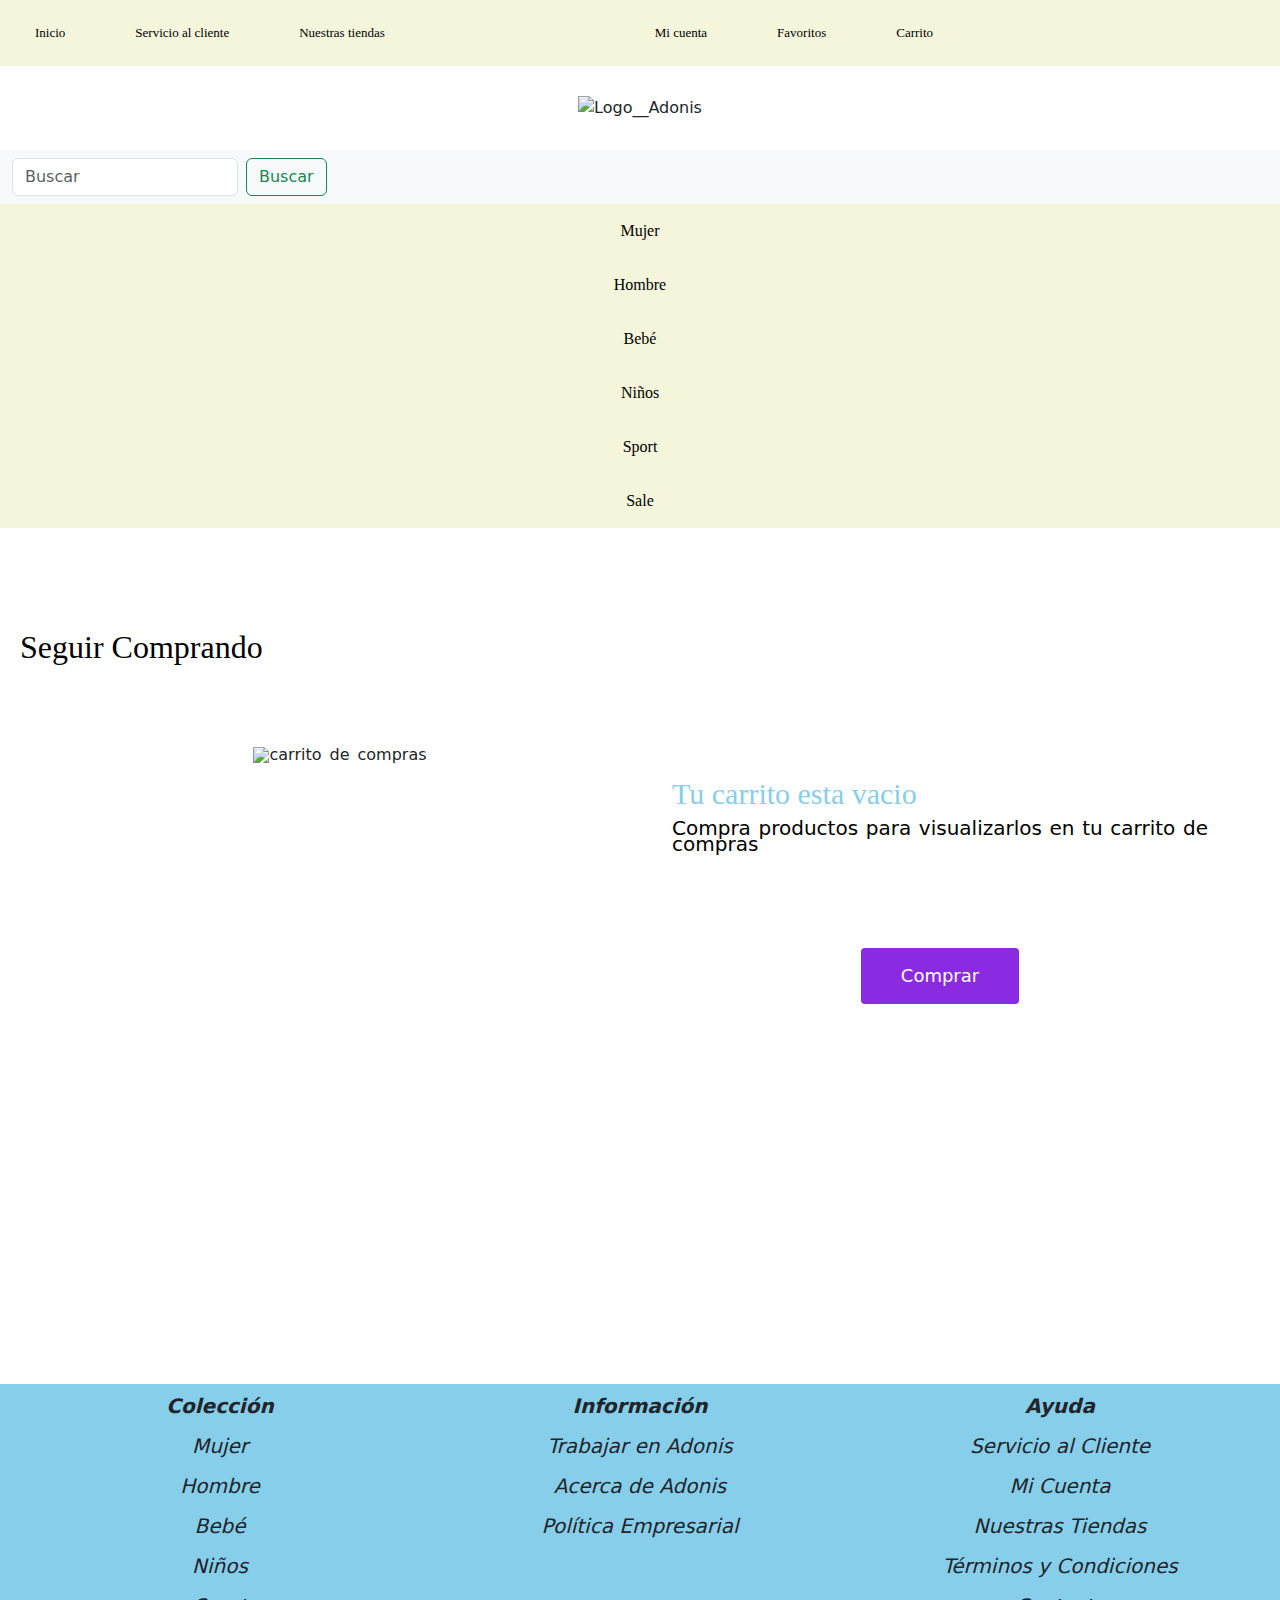
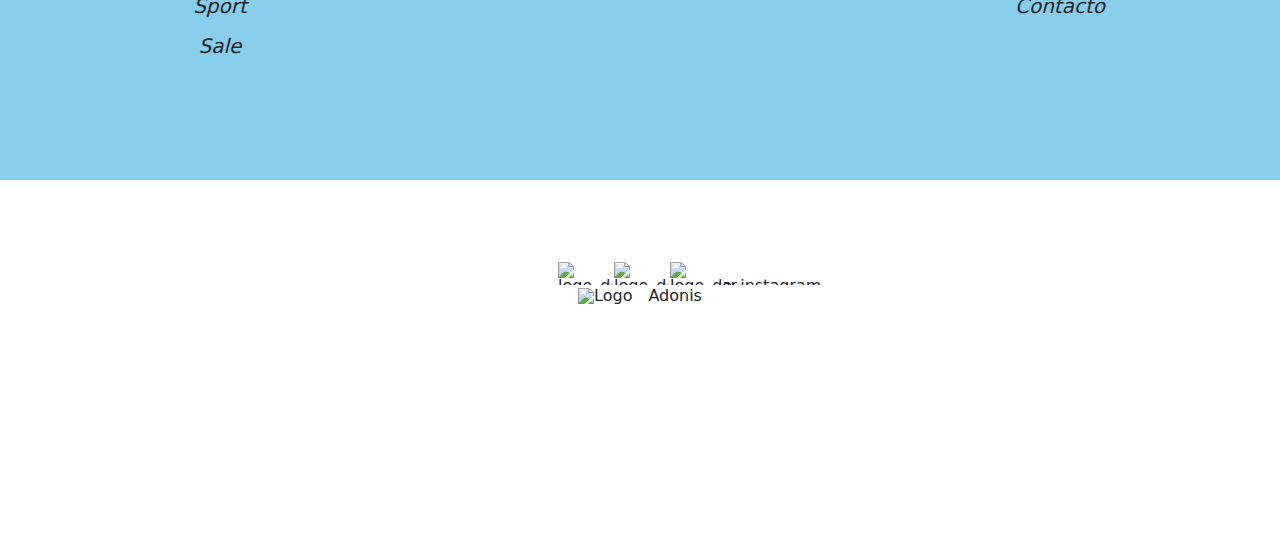
==== carrito.html @ b4d4ebeb "actualizacion de archivos html y scss" ====
<!DOCTYPE html>
<html lang="en">
<head>
    <meta charset="UTF-8">
    <meta name="viewport" content="width=device-width, initial-scale=1.0">
    <link href="https://cdn.jsdelivr.net/npm/bootstrap@5.3.3/dist/css/bootstrap.min.css" rel="stylesheet" integrity="sha384-QWTKZyjpPEjISv5WaRU9OFeRpok6YctnYmDr5pNlyT2bRjXh0JMhjY6hW+ALEwIH" crossorigin="anonymous">
    <link rel="stylesheet" href="styles.css">
    <title>Carrito</title>
</head>
<body>
    <header> 
        <nav class="navbar">
            <ul> 
                <li><a href="index.html">Inicio</a></li>
               <li><a href="servicioalcliente.html">Servicio al cliente</a></li>
                <li><a href="nuestrastiendas.html">Nuestras tiendas</a></li>
                <li class="navbar__derecha"><a href="micuenta.html">Mi cuenta</a></li>
                <li class="navbar__derecha"><a href="favoritos.html">Favoritos</a></li>
                <li class="navbar__derecha"><a href="carrito.html">Carrito</a></li>
            </ul>
        </nav> 
     <section>
        <div class="adonis">
            <div class="adonis__logo"><img src="imagenes/Adonis.png" alt="Logo__Adonis" width="300px" height="200px"></div>
        </div>
    </section>
    <section>
        <nav class="navbar bg-body-tertiary">
            <div class="container-fluid">
              <form class="d-flex" role="search">
                <input class="form-control me-2" type="search" placeholder="Buscar" aria-label="Search">
                <button class="btn btn-outline-success" type="submit">Buscar</button>
              </form>
            </div>
          </nav>
    </section>
    </header>


    <section>
        <nav class="lista">
            <ul>
                <li><a href="mujer">Mujer</a></li>
                <li><a href="hombre">Hombre</a></li>
                <li><a href="bebé">Bebé</a></li>
               <li><a href="niños">Niños</a></li>
                <li><a href="sport">Sport</a></li>
                <li><a href="sale">Sale</a></li>
            </ul>     
        </nav>
    </section>

    <div class="subtituloseguircomprando">
        <h2>Seguir Comprando</h2>

    </div>

   <section>
    <div class="tarjetacarrito">
        <div class="tarjetacarrito__1">
            <img src="imagenes/107831.png" alt="carrito_de_compras" width="90px" height="90px">
        </div>

         <div class="tarjetacarrito__2">
            <h1 class="tarjetacarrito__titulo">Tu carrito esta vacio</h1>
            <p class="tarjetacarrito__parrafo">Compra productos para visualizarlos en tu carrito de compras</p>
            <button class="tarjetacarrito__button">Comprar</button>
        </div>
    </div>
   </section>

    
    <footer class="footer">
        <div class="coleccion">
        <p class="coleccion__footer"> <b>Colección</b> <br><br>Mujer <br><br>Hombre <br><br>Bebé <br><br>Niños <br><br>Sport <br><br>Sale</p>
        <p class="coleccion__footer"> <b>Información</b> <br><br>Trabajar en Adonis <br><br>Acerca de Adonis <br><br>Política Empresarial</p>
        <p class="coleccion__footer"> <b>Ayuda</b> <br><br>Servicio al Cliente <br><br>Mi Cuenta <br><br>Nuestras Tiendas <br><br>Términos y Condiciones <br><br>Contacto</p>
        </div>
    
        <div class="iconos">
            <div class="iconos__redes"><img src="imagenes/220200.png" alt="logo_de_facebook" width="30px" height="30px"></div>
            <div class="iconos__redes"><img src="imagenes/3938028.png" alt="logo_de_twitter" width="30px" height="30px"></div>
            <div class="iconos__redes"><img src="imagenes/pngtree-instagram-social-platform-icon-png-image_6315976.png" alt="logo_de_instagram" width="30px" height="30px"></div>
        </div>
        <div class="logo">
            <div class="logo__final"><img src="imagenes/Adonis.png" alt="Logo__Adonis" width="300px" height="200px"></div>
        </div>
       </footer>
    
</body>
</html>
---- styles.css ----
.body {
    font-size: 16px;
    padding: 10px;
}


.navbar {
    background-color: beige;
}
.navbar ul {
    display: flex;
    flex-direction: column;
    list-style: none;
    padding: 0;
    margin: 100px;
    align-items: center;
    
}
.navbar li {
    margin: 0 15px;
}
.navbar a {
    color: black;
    text-decoration: none;
    font-family: 'Lucida Sans';
    padding: 15px 20px;
    display: block;
}

.adonis {
    display: flex;
    padding: 0;
    justify-content: center;
    
}
.adonis__logo {
    margin-top: 30px;
    margin-bottom: 30px; 
}


.perchero__imagen {
    margin-top: 20px;
}
.aprovecha{
    text-align: center;
    font-style: normal;
    font-weight: lighter;
    color: blueviolet;
    font-size: 30px;
    margin-top: 40px;

}
.articulos {
    display: flex;
    padding: 10px;
}
.articulo__imagen {
    width: 50%;
    height: 50vh;
    background-color: white;
    border: 2px solid white;
    line-height: 100%;
    text-align: center;

}
.descripcion {
    display: flex;
    padding: 10px;
}
.descripcion__articulos {
    width: 50%;
    height: 20vh;
    background-color: white;
    border: 2px solid white;
    line-height: 100%;
    text-align: center;
    font-family: 'Lucida Sans';
    font-size: 15px;
    margin-top: -200px;

}
.button {
    display: flex;
    justify-content: center;

}
.button__articulo {
    padding: 7px 7px;
    background-color: blueviolet;
    color: white;
    border: none;
    border-radius: 4px;
    cursor: pointer;
    margin: 10px;
    transition: background-color 0.3s;
    font-size: 15px;
    position: relative;
    margin-top: -90px;
    margin-bottom: 30px;
    
}
.button__articulo:hover {
    background-color: skyblue;
}
.lista {
    background-color: beige;
}
.lista ul{
    display: flex;
    flex-direction: column;
    align-items: center;
    list-style: none;
    padding: 0;
    margin: 100px;
}
.lista li{
    margin: 0 15px;
}
.lista a{
    color: black;
    font-family: 'Lucida Sans Regular';
    text-decoration: none;
    padding: 15px 20px;
    display: block;
}
.coleccion {
    display: flex;
    padding: 10px;
    background-color: skyblue;
}
.coleccion__footer {
    width: 40%;
    height: 20vh;
    background-color: skyblue;
    border: 2px solid skyblue;
    line-height: 100%;
    text-align: center;
    font-style: italic;
    font-size: 10px;
}
.iconos {
    display: flex;
    padding: 70px;
    justify-content: center;
}
.iconos__redes {
    width: 20%;
    height: 20vh;
    background-color: white;
    border: 2px solid white;
    line-height: 100%;
    text-align: center;
}
.logo {
    display: flex;
    padding: 0;
    justify-content: center;
}
.logo__final {
    margin-top: -80px;
}

.titulo__ayuda {
    text-align: center;
    font-weight: bold;
    font-style: italic;
    color: skyblue;
    margin-top: 10px;
    font-size: 30px;
}
.titulo__temas {
    text-align: justify;
    font-weight: lighter;
    font-style: italic;
    margin-left: 20px;
    font-size: 15px;
    color: black;
    margin-top: 20px;
}
.tarjetasayuda {
    display: flex;
    padding: 5px;
}
.tarjetas__ayuda1 {
    width: 30%;
    height: 20vh;
    background-color: white;
    border: 2px solid skyblue;
    line-height: 100%;
    margin: 10px 10px;
    text-align: center;
    font-size: 10px;

}
.tarjetas__ayuda2 {
    width: 30%;
    height: 20vh;
    background-color: white;
    border: 2px solid skyblue;
    line-height: 100%;
    margin: 10px 10px;
    text-align: center;
    font-size: 10px;
}
.tarjetas__ayuda3 {
    width: 30%;
    height: 20vh;
    background-color: white;
    border: 2px solid skyblue;
    line-height: 100%;
    margin: 10px 10px;
    text-align: center;
    font-size: 10px;
}
.tarjetas__ayuda4 {
    width: 30%;
    height: 20vh;
    background-color: white;
    border: 2px solid skyblue;
    line-height: 100%;
    margin: 10px 10px;
    text-align: center;
    font-size: 10px;
}
.ayudatarjetas {
    display: flex;
    padding: 10px;
}
.ayuda__tarjetas1 {
    width: 20%;
    height: 20vh;
    background-color: white;
    border: 2px solid skyblue;
    line-height: 100%;
    margin: 10px 10px;
    text-align: center;
    margin-bottom: 200px;
    font-size: 10px;
}
.ayuda__tarjetas2 {
    width: 20%;
    height: 20vh;
    background-color: white;
    border: 2px solid skyblue;
    line-height: 100%;
    margin: 10px 10px;
    text-align: center;
    margin-bottom: 200px;
    font-size: 10px;
}
.tiendas__imagen {
    margin-top: 20px;
}
.titulo_tiendas {
    font-style: italic;
    font-weight: bold;
    color: skyblue;
    font-size: 30px ;
    margin-top: 100px;
}
.tarjetas {
    display: flex;
    padding: 10px;
}
.tarjetas__tiendas1 {
    width: 50%;
    height: 30vh;
    background-color: white;
    border: 2px solid blueviolet;
    line-height: 100%;
    text-align: start;
    font-family: 'Lucida Sans';
    margin: 30px 30px;
    margin-top: 40px;
    font-size: 10px;
    
}
.tarjetas__tiendas2 {
    width: 50%;
    height: 30vh;
    background-color: white;
    border: 2px solid blueviolet;
    line-height: 100%;
    text-align: end;
    font-family: 'Lucida Sans';
    margin: 30px 30px;
    margin-top: 40px;
    font-size: 10px;
}
.tarjetas__tiendas__1 {
    margin-top: 60px;
    margin-left: 10px;
}
.tarjetas__tiendas__2 {
    margin-top: 60px;
    margin-right: 20px;
}
.tarjetasabajo {
    display: flex;
    padding: 10px;
}
.tarjetas__abajo1 {
    width: 50%;
    height: 30vh;
    background-color: white;
    border: 2px solid blueviolet;
    line-height: 100%;
    text-align: start;
    font-family: 'Lucida Sans';
    margin: 30px 30px;
    margin-top: 40px;
    font-size: 10px;
    margin-bottom: 200px;
}
.tarjetas__abajo2 {
    width: 50%;
    height: 30vh;
    background-color: white;
    border: 2px solid blueviolet;
    line-height: 100%;
    text-align: end;
    font-family: 'Lucida Sans';
    margin: 30px 30px;
    margin-top: 40px;
    font-size: 10px; 
    margin-bottom: 200px;
}
.tarjetas__abajo__1 {
    margin-top: 60px;
    margin-left: 10px
}
.tarjetas__abajo__2 {
    margin-top: 60px;
    margin-right: 20px;
}
.favoritos{
    text-align: center;
    font-weight: bold;
    font-style: italic;
    color: blueviolet;
    margin-top: 100px;
    font-size: 30px;
}
.estalista{
    text-align: center;
    font-weight: lighter;
    font-family: 'Lucida Sans';
    color: black;
    margin-top: 150px;
    font-size: 15px;
    margin-bottom: 200px;
}

.subtituloseguircomprando {
    text-align: justify;
    font-weight: lighter;
    font-family: 'Lucida Sans';
    font-size: 5px;
    color: black;
    margin-top: 100px;
    margin-left: 20px;
}
.tarjetacarrito {
    display: flex;
    padding: 40px;
}
.tarjetacarrito__1 {
    width: 50%;
    height: 50vh;
    background-color: white;
    border: 2px solid white;
    line-height: 100%;
    text-align: center;
    margin: 30px 30px;
    margin-bottom: 30px;
}
.tarjetacarrito__2 {
    width: 50%;
    height: 50vh;
    background-color: white;
    border: 2px solid white;
    line-height: 100%;
    text-align: center;
    margin: 30px 30px;
    margin-bottom: 30px;
}
.tarjetacarrito__titulo {
    text-align: justify;
    color: skyblue;
    font-size: 15px;
    margin-top: 30px;
    font-family: 'Lucida Sans';
}
.tarjetacarrito__parrafo {
    text-align: justify;
    color: black;
    font-size: 13px;
    font-style: normal;

}
.tarjetacarrito__button {
    padding: 10px 15px;
    background-color: blueviolet;
    color: white;
    border: none;
    border-radius: 4px;
    cursor: pointer;
    margin: 50px;
    transition: background-color 0.3s;
    font-size: 15px;
    margin-right: 20px;

}
.tarjetacarrito__button:hover {
    background-color: skyblue;
}
.productos{
    text-align: end;
    font-weight: lighter;
    font-style: normal;
    color: black;
    margin-top: 10px;
    margin-right: 100px;
    margin-bottom: 10px;
    margin-left: 100px;
}
.cuenta{
    font-weight: bold;
    font-style: italic;
    color: blueviolet;
    font-size: 30px;
    margin-top: 100px;
}
.opcion{
    font-weight: lighter;
    font-style: italic;
    color: black;
    text-align: justify;
    font-size: 30px;

}


@media (min-width:768px) {
    .navbar {
        background-color: beige;
    }
    .navbar ul {
        display: flex;
        list-style: none;
        padding: 0;
        margin: 0;
        flex-direction: row;
        justify-content: space-between;
    }
    .navbar li {
        margin: 0 15px;
    }
    .navbar a {
        color: black;
        text-decoration: none;
        font-family: 'Lucida Sans';
        padding: 5px 5px;
        display: block;
        font-size: 13px;
        
    }
    .navbar__derecha {
        position: relative;
        left: 100px;
    }
    .coleccion {
        display: flex;
        padding: 10px;
        background-color: skyblue;
    }
    .coleccion__footer {
        width: 40%;
        height: 40vh;
        background-color: skyblue;
        border: 2px solid skyblue;
        line-height: 100%;
        text-align: center;
        font-style: italic;
        font-size: 18px;
    }
    .titulo__ayuda {
        text-align: center;
    font-weight: bold;
    font-style: italic;
    color: skyblue;
    margin-top: 100px;
    font-size: 40px;
    }
    .titulo_tiendas {
        font-style: italic;
        font-weight: bold;
        color: skyblue;
        font-size: 40px ;
        margin-top: 100px;
        margin-left: 20px;
    }

    
}

@media (min-width:1024px) {
    .navbar {
        background-color: beige;
    }
    .navbar ul {
        display: flex;
        list-style: none;
        padding: 0;
        margin: 0;
    }
    .navbar li {
        margin: 0 15px;
    }
    .navbar a {
        color: black;
        text-decoration: none;
        font-family: 'Lucida Sans';
        padding: 15px 20px;
        display: block;
    }
    .navbar__derecha {
        position: relative;
        left: 200px;
    }
    .Adonis {
        display: flex;
        padding: 0;
        justify-content: center;
        
    }
    .adonis__logo {
        margin-top: 30px;
        margin-bottom: 30px; 
    }
    
    
    .perchero__imagen {
        margin-top: 20px;
    }
    .aprovecha{
        text-align: center;
        font-style: normal;
        font-weight: lighter;
        color: blueviolet;
        font-size: 60px;
        margin-top: 40px;
    
    }
    .articulos {
        display: flex;
        padding: 120px;
    }
    .articulo__imagen {
        width: 50%;
        height: 50vh;
        background-color: white;
        border: 2px solid white;
        line-height: 100%;
        text-align: center;
    }
    .descripcion {
        display: flex;
        padding: 120px;
    }
    .descripcion__articulos {
        width: 50%;
        height: 40vh;
        background-color: white;
        border: 2px solid white;
        line-height: 100%;
        text-align: center;
        font-family: 'Lucida Sans';
        margin-top: -250px;
    }
    .button {
        display: flex;
        justify-content: center;
    
    }
    .button__articulo {
        padding: 20px 30px;
        background-color: blueviolet;
        color: white;
        border: none;
        border-radius: 4px;
        cursor: pointer;
        margin: 60px;
        transition: background-color 0.3s;
        font-size: 18px;
        position: relative;
        top: -350px;
    }
    .button__articulo:hover {
        background-color: skyblue;
    }
    .lista {
        background-color: beige;
    }
    .lista ul{
        display: flex;
        list-style: none;
        padding: 0;
        margin: 0;
    }
    .lista li{
        margin: 0 15px;
    }
    .lista a{
        color: black;
        font-family: 'Lucida Sans Regular';
        text-decoration: none;
        padding: 15px 20px;
        display: block;
    }
    .coleccion {
        display: flex;
        padding: 10px;
        background-color: skyblue;
    }
    .coleccion__footer {
        width: 40%;
        height: 40vh;
        background-color: skyblue;
        border: 2px solid skyblue;
        line-height: 100%;
        text-align: center;
        font-style: italic;
        font-size: 20px;
    }
    .iconos {
        display: flex;
        padding: 80px;
        justify-content: center;
    }
    .iconos__redes {
        width: 5%;
        height: 5vh;
        background-color: white;
        border: 2px solid white;
        line-height: 100%;
        text-align: center;
    }
    .Logo {
        display: flex;
        padding: 30px;
        justify-content: center;
    }
    .logo__final {
        width: 50%;
        height: 30vh;
        background-color: white;
        border: 2px solid white;
        line-height: 100%;
        text-align: center;
        margin-top: -100px;
    }
    
    .titulo__ayuda {
        text-align: center;
        font-weight: bold;
        font-style: italic;
        color: skyblue;
        margin-top: 100px;
        margin-bottom: 50px;
        font-size: 60px;
    }
    .titulo__temas {
        text-align: justify;
        font-weight: lighter;
        font-style: italic;
        margin-left: 20px;
        font-size: 30px;
        color: black;
    }
    .tarjetasayuda {
        display: flex;
        padding: 10px;
    }
    .tarjetas__ayuda1 {
        width: 30%;
        height: 20vh;
        background-color: white;
        border: 2px solid skyblue;
        line-height: 100%;
        margin: 30px 30px;
        text-align: center;
    
    }
    .tarjetas__ayuda2 {
        width: 30%;
        height: 20vh;
        background-color: white;
        border: 2px solid skyblue;
        line-height: 100%;
        margin: 30px 30px;
        text-align: center;
    }
    .tarjetas__ayuda3 {
        width: 30%;
        height: 20vh;
        background-color: white;
        border: 2px solid skyblue;
        line-height: 100%;
        margin: 30px 30px;
        text-align: center;
    }
    .tarjetas__ayuda4 {
        width: 30%;
        height: 20vh;
        background-color: white;
        border: 2px solid skyblue;
        line-height: 100%;
        margin: 30px 30px;
        text-align: center;
    }
    .ayudatarjetas {
        display: flex;
        padding: 10px;
    }
    .ayuda__tarjetas1 {
        width: 20%;
        height: 20vh;
        background-color: white;
        border: 2px solid skyblue;
        line-height: 100%;
        margin: 30px 30px;
        text-align: center;
        margin-bottom: 200px;
    }
    .ayuda__tarjetas2 {
        width: 20%;
        height: 20vh;
        background-color: white;
        border: 2px solid skyblue;
        line-height: 100%;
        margin: 30px 30px;
        text-align: center;
        margin-bottom: 200px;
    }
    .tiendas__imagen {
        margin-top: 20px;
    }
    .titulo_tiendas {
        font-style: italic;
        font-weight: bold;
        color: skyblue;
        font-size: 60px ;
        margin-top: 100px;
    }
    .tarjetas {
        display: flex;
        padding: 10px;
    }
    .tarjetas__tiendas1 {
        width: 50%;
        height: 30vh;
        background-color: white;
        border: 2px solid blueviolet;
        line-height: 100%;
        text-align: start;
        font-family: 'Lucida Sans';
        margin: 30px 30px;
        margin-top: 70px;
        font-size: 20px;
        
    }
    .tarjetas__tiendas2 {
        width: 50%;
        height: 30vh;
        background-color: white;
        border: 2px solid blueviolet;
        line-height: 100%;
        text-align: end;
        font-family: 'Lucida Sans';
        margin: 30px 30px;
        margin-top: 70px;
        font-size: 20px;
    }
    .tarjetas__tiendas__1 {
        margin-top: 80px;
        margin-left: 20px;
    }
    .tarjetas__tiendas__2 {
        margin-top: 80px;
        margin-right: 20px;
    }
    .tarjetasabajo {
        display: flex;
        padding: 10px;
    }
    .tarjetas__abajo1 {
        width: 50%;
        height: 30vh;
        background-color: white;
        border: 2px solid blueviolet;
        line-height: 100%;
        text-align: start;
        font-family: 'Lucida Sans';
        margin: 30px 30px;
        margin-top: 70px;
        font-size: 20px;
        margin-bottom: 200px;
    }
    .tarjetas__abajo2 {
        width: 50%;
        height: 30vh;
        background-color: white;
        border: 2px solid blueviolet;
        line-height: 100%;
        text-align: end;
        font-family: 'Lucida Sans';
        margin: 30px 30px;
        margin-top: 70px;
        font-size: 20px; 
        margin-bottom: 200px;
    }
    .tarjetas__abajo__1 {
        margin-top: 80px;
        margin-left: 20px
    }
    .tarjetas__abajo__2 {
        margin-top: 80px;
        margin-right: 20px;
    }
    .favoritos{
        text-align: center;
        font-weight: bold;
        font-style: italic;
        color: blueviolet;
        margin-top: 100px;
        font-size: 60px;
    }
    .estalista{
        text-align: center;
        font-weight: lighter;
        font-family: 'Lucida Sans';
        color: black;
        margin-top: 150px;
        font-size: 20px;
        margin-bottom: 200px;
    }
    
    .Subtituloseguircomprando {
        text-align: justify;
        font-weight: lighter;
        font-family: 'Lucida Sans';
        font-size: 10px;
        color: black;
        margin-top: 100px;
        margin-left: 20px;
    }
    .tarjetacarrito {
        display: flex;
        padding: 40px;
    }
    .tarjetacarrito__1 {
        width: 50%;
        height: 50vh;
        background-color: white;
        border: 2px solid white;
        line-height: 100%;
        text-align: center;
        margin: 30px 30px;
        margin-bottom: 150px;
    }
    .tarjetacarrito__2 {
        width: 50%;
        height: 50vh;
        background-color: white;
        border: 2px solid white;
        line-height: 100%;
        text-align: center;
        margin: 30px 30px;
        margin-bottom: 150px;
    }
    .tarjetacarrito__titulo {
        text-align: justify;
        color: skyblue;
        font-size: 30px;
        margin-top: 30px;
        font-family: 'Lucida Sans';
    }
    .tarjetacarrito__parrafo {
        text-align: justify;
        color: black;
        font-size: 20px;
        font-style: normal;
    
    }
    .tarjetacarrito__button {
        padding: 20px 40px;
        background-color: blueviolet;
        color: white;
        border: none;
        border-radius: 4px;
        cursor: pointer;
        margin: 80px;
        transition: background-color 0.3s;
        font-size: 18px;
    
    }
    .tarjetacarrito__button:hover {
        background-color: skyblue;
    }
    .productos{
        text-align: end;
        font-weight: lighter;
        font-style: normal;
        color: black;
        margin-top: 10px;
        margin-right: 100px;
        margin-bottom: 10px;
        margin-left: 100px;
    }
    .cuenta{
        font-weight: bold;
        font-style: italic;
        color: blueviolet;
        font-size: 60px;
        margin-top: 100px;
    }
    .opcion{
        font-weight: lighter;
        font-style: italic;
        color: black;
        text-align: justify;
        font-size: 30px;
    
    }
    .recibir{
        margin-bottom: 50px;
    }
}
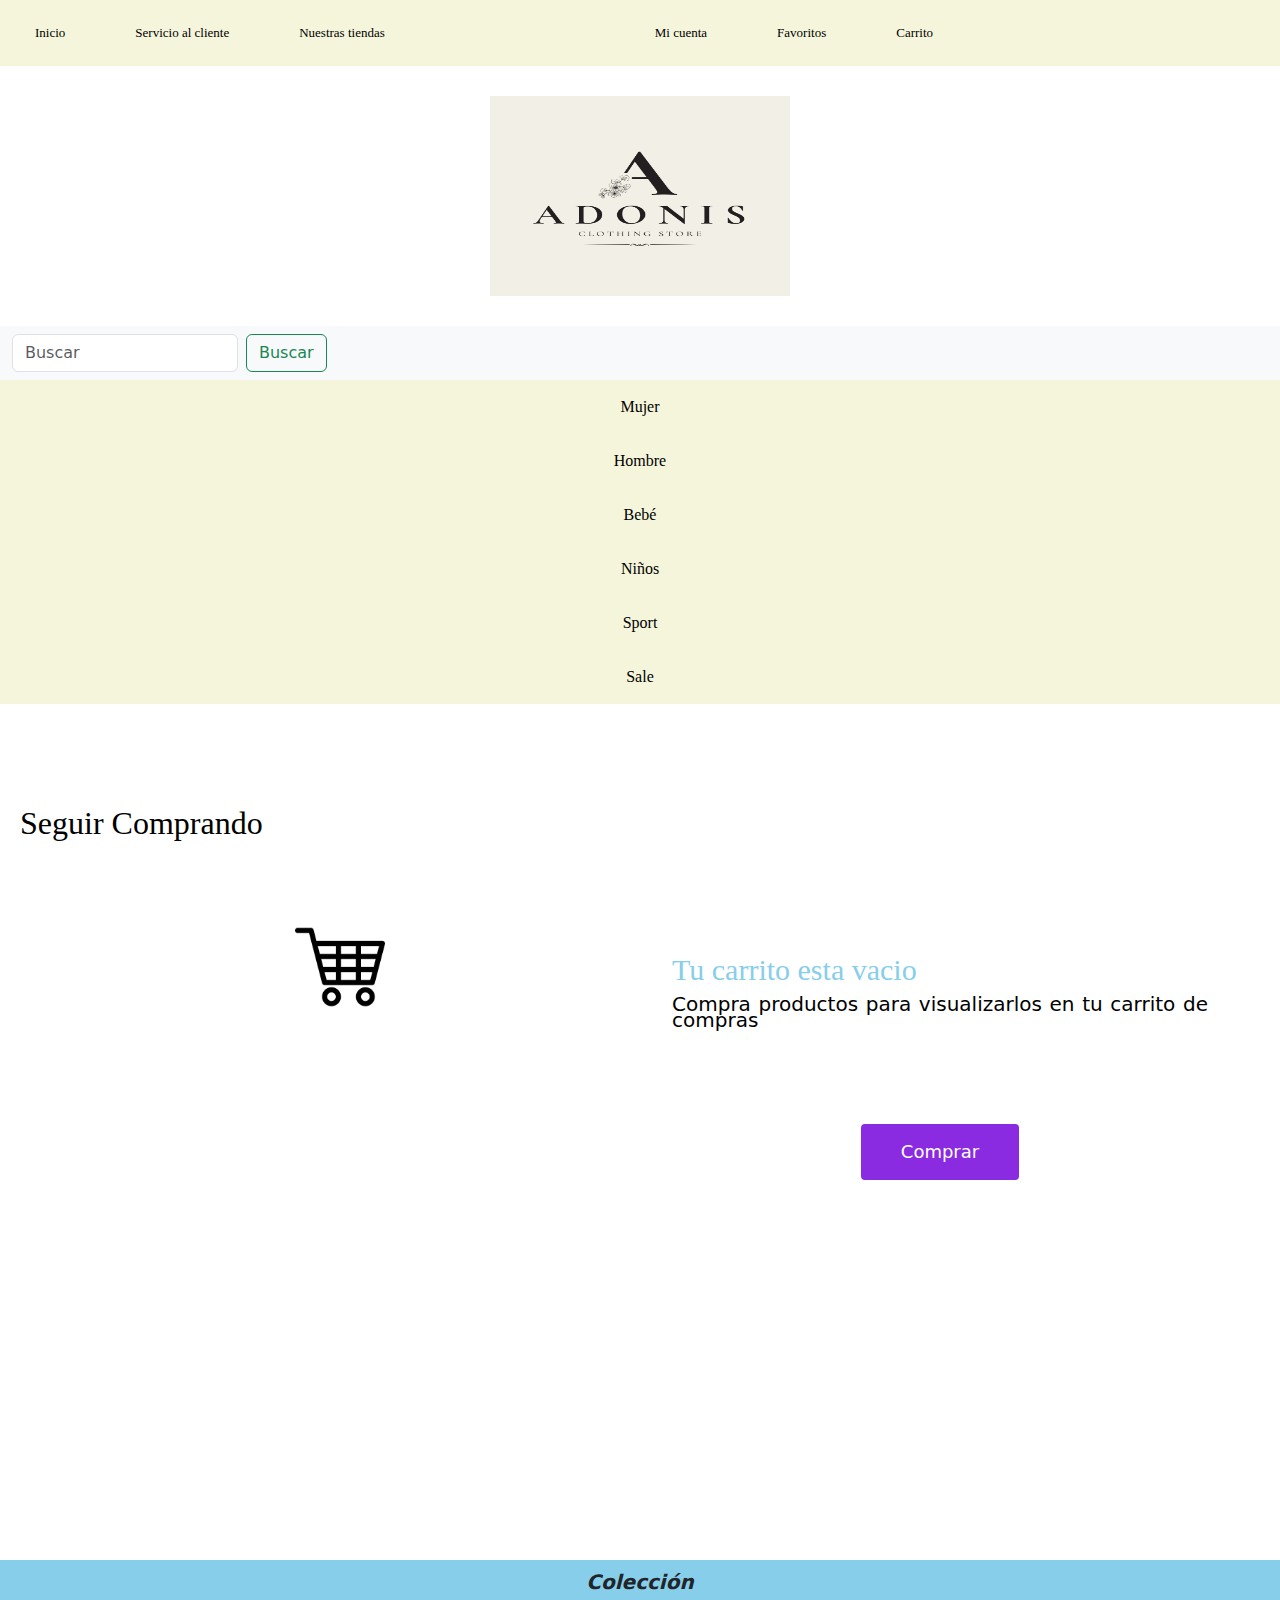
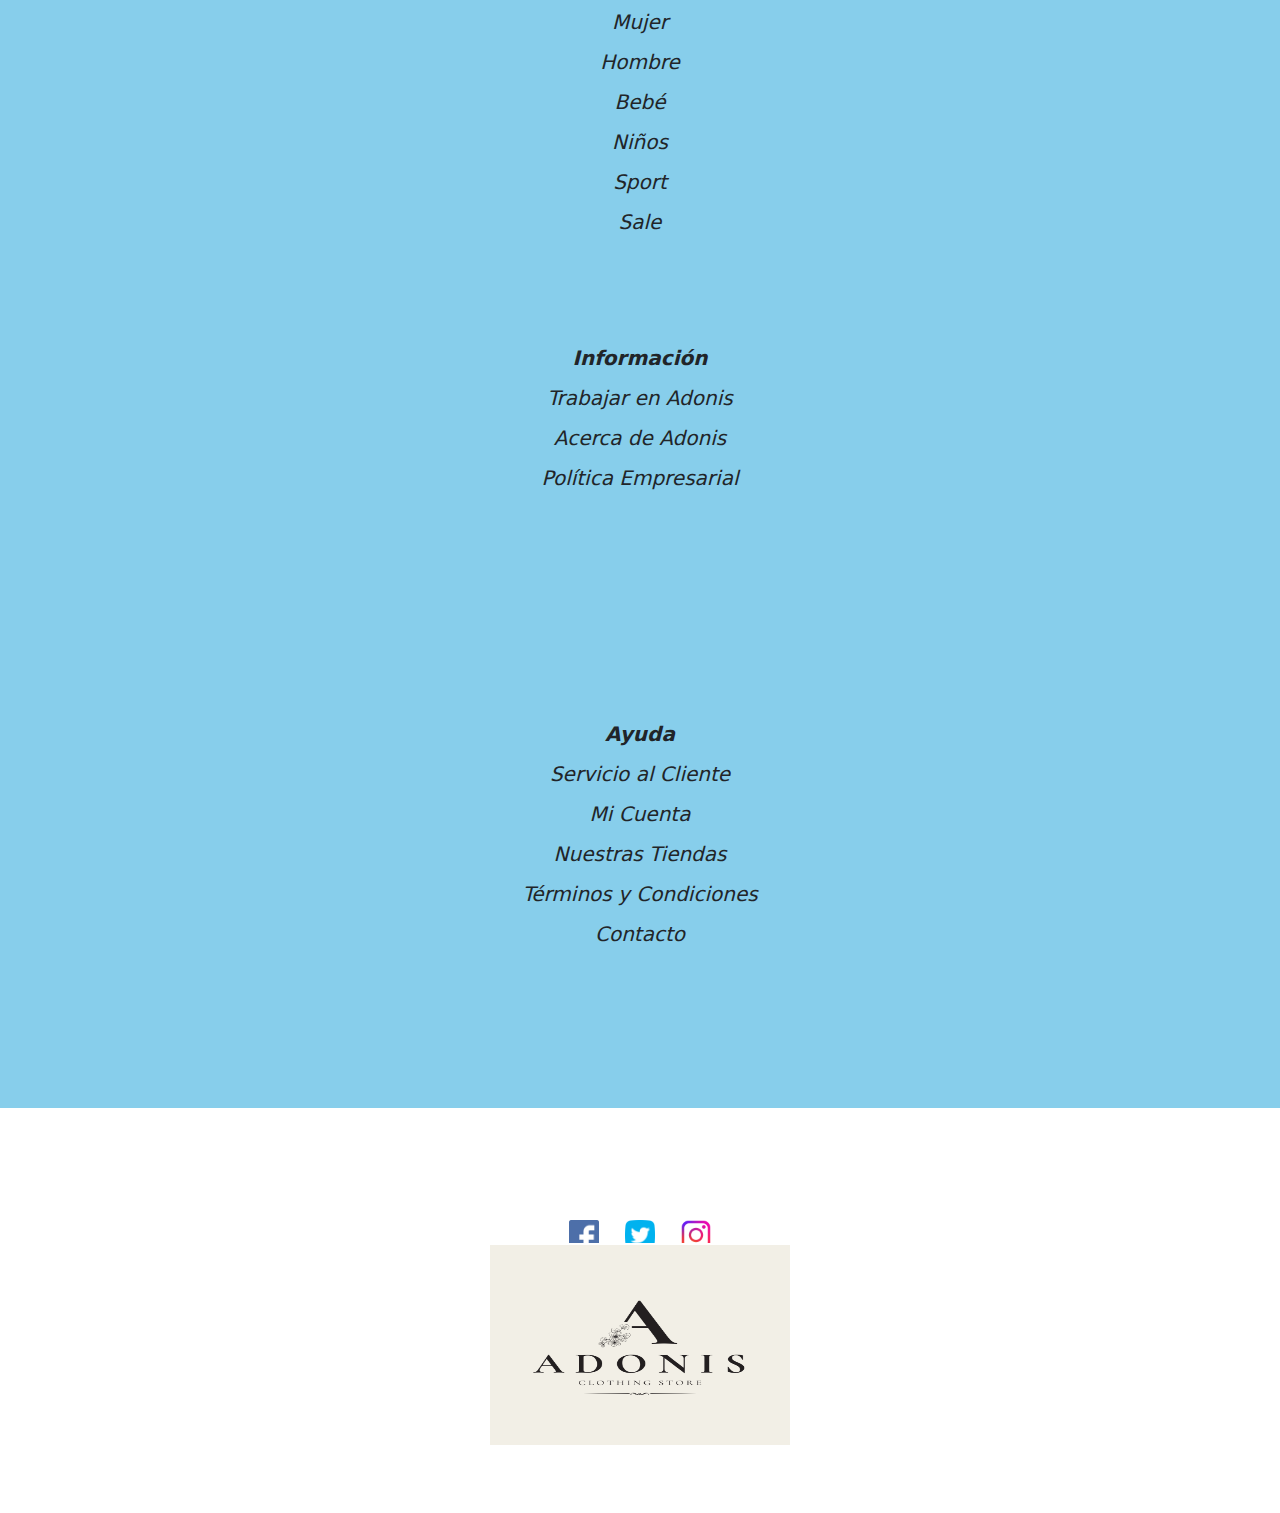
==== commit 40cbb2a3: "cambio de carpetas css" ====
--- a/carrito.html
+++ b/carrito.html
@@ -21,7 +21,7 @@
         </nav> 
      <section>
         <div class="adonis">
-            <div class="adonis__logo"><img src="imagenes/Adonis.png" alt="Logo__Adonis" width="300px" height="200px"></div>
+            <div class="adonis__logo"><img src="img/Adonis.png" alt="Logo__Adonis" width="300px" height="200px"></div>
         </div>
     </section>
     <section>
@@ -40,12 +40,12 @@
     <section>
         <nav class="lista">
             <ul>
-                <li><a href="mujer">Mujer</a></li>
-                <li><a href="hombre">Hombre</a></li>
-                <li><a href="bebé">Bebé</a></li>
-               <li><a href="niños">Niños</a></li>
-                <li><a href="sport">Sport</a></li>
-                <li><a href="sale">Sale</a></li>
+                <li><a href="#">Mujer</a></li>
+                <li><a href="#">Hombre</a></li>
+                <li><a href="#">Bebé</a></li>
+               <li><a href="#">Niños</a></li>
+                <li><a href="#">Sport</a></li>
+                <li><a href="#">Sale</a></li>
             </ul>     
         </nav>
     </section>
@@ -58,7 +58,7 @@
    <section>
     <div class="tarjetacarrito">
         <div class="tarjetacarrito__1">
-            <img src="imagenes/107831.png" alt="carrito_de_compras" width="90px" height="90px">
+            <img src="img/107831.png" alt="carrito_de_compras" width="90px" height="90px">
         </div>
 
          <div class="tarjetacarrito__2">
@@ -78,12 +78,12 @@
         </div>
     
         <div class="iconos">
-            <div class="iconos__redes"><img src="imagenes/220200.png" alt="logo_de_facebook" width="30px" height="30px"></div>
-            <div class="iconos__redes"><img src="imagenes/3938028.png" alt="logo_de_twitter" width="30px" height="30px"></div>
-            <div class="iconos__redes"><img src="imagenes/pngtree-instagram-social-platform-icon-png-image_6315976.png" alt="logo_de_instagram" width="30px" height="30px"></div>
+            <div class="iconos__redes"><img src="img/220200.png" alt="logo_de_facebook" width="30px" height="30px"></div>
+            <div class="iconos__redes"><img src="img/3938028.png" alt="logo_de_twitter" width="30px" height="30px"></div>
+            <div class="iconos__redes"><img src="img/pngtree-instagram-social-platform-icon-png-image_6315976.png" alt="logo_de_instagram" width="30px" height="30px"></div>
         </div>
         <div class="logo">
-            <div class="logo__final"><img src="imagenes/Adonis.png" alt="Logo__Adonis" width="300px" height="200px"></div>
+            <div class="logo__final"><img src="img/Adonis.png" alt="Logo__Adonis" width="300px" height="200px"></div>
         </div>
        </footer>
     
--- a/styles.css
+++ b/styles.css
@@ -10,10 +10,10 @@
 .navbar ul {
     display: flex;
     flex-direction: column;
-    list-style: none;
     padding: 0;
     margin: 100px;
     align-items: center;
+    list-style: none;
     
 }
 .navbar li {
@@ -49,11 +49,14 @@
     color: blueviolet;
     font-size: 30px;
     margin-top: 40px;
+    margin-bottom: 40px;
 
 }
 .articulos {
     display: flex;
     padding: 10px;
+    flex-direction: column;
+    align-items: center;
 }
 .articulo__imagen {
     width: 50%;
@@ -62,11 +65,16 @@
     border: 2px solid white;
     line-height: 100%;
     text-align: center;
+    margin-bottom: 10px;
 
 }
 .descripcion {
     display: flex;
-    padding: 10px;
+    flex-direction: column;
+    align-items: center;
+    padding: 0;
+    margin: 100px;
+    
 }
 .descripcion__articulos {
     width: 50%;
@@ -77,27 +85,30 @@
     text-align: center;
     font-family: 'Lucida Sans';
     font-size: 15px;
-    margin-top: -200px;
+    
 
 }
 .button {
     display: flex;
     justify-content: center;
+    flex-direction: column;
+    padding: 0;
+    margin: 100px;
+    
 
 }
 .button__articulo {
-    padding: 7px 7px;
+    padding: 5px 5px;
     background-color: blueviolet;
     color: white;
     border: none;
-    border-radius: 4px;
+    border-radius: 2px;
     cursor: pointer;
-    margin: 10px;
     transition: background-color 0.3s;
     font-size: 15px;
     position: relative;
-    margin-top: -90px;
-    margin-bottom: 30px;
+    margin-bottom: 50px;
+    
     
 }
 .button__articulo:hover {
@@ -126,23 +137,25 @@
 }
 .coleccion {
     display: flex;
-    padding: 10px;
+    padding: 0;
     background-color: skyblue;
+    flex-direction: column;
+    align-items: center;
+    
 }
 .coleccion__footer {
     width: 40%;
-    height: 20vh;
     background-color: skyblue;
     border: 2px solid skyblue;
-    line-height: 100%;
     text-align: center;
     font-style: italic;
-    font-size: 10px;
+    font-size: 11px;
 }
 .iconos {
     display: flex;
     padding: 70px;
     justify-content: center;
+    margin-top: 30px;
 }
 .iconos__redes {
     width: 20%;
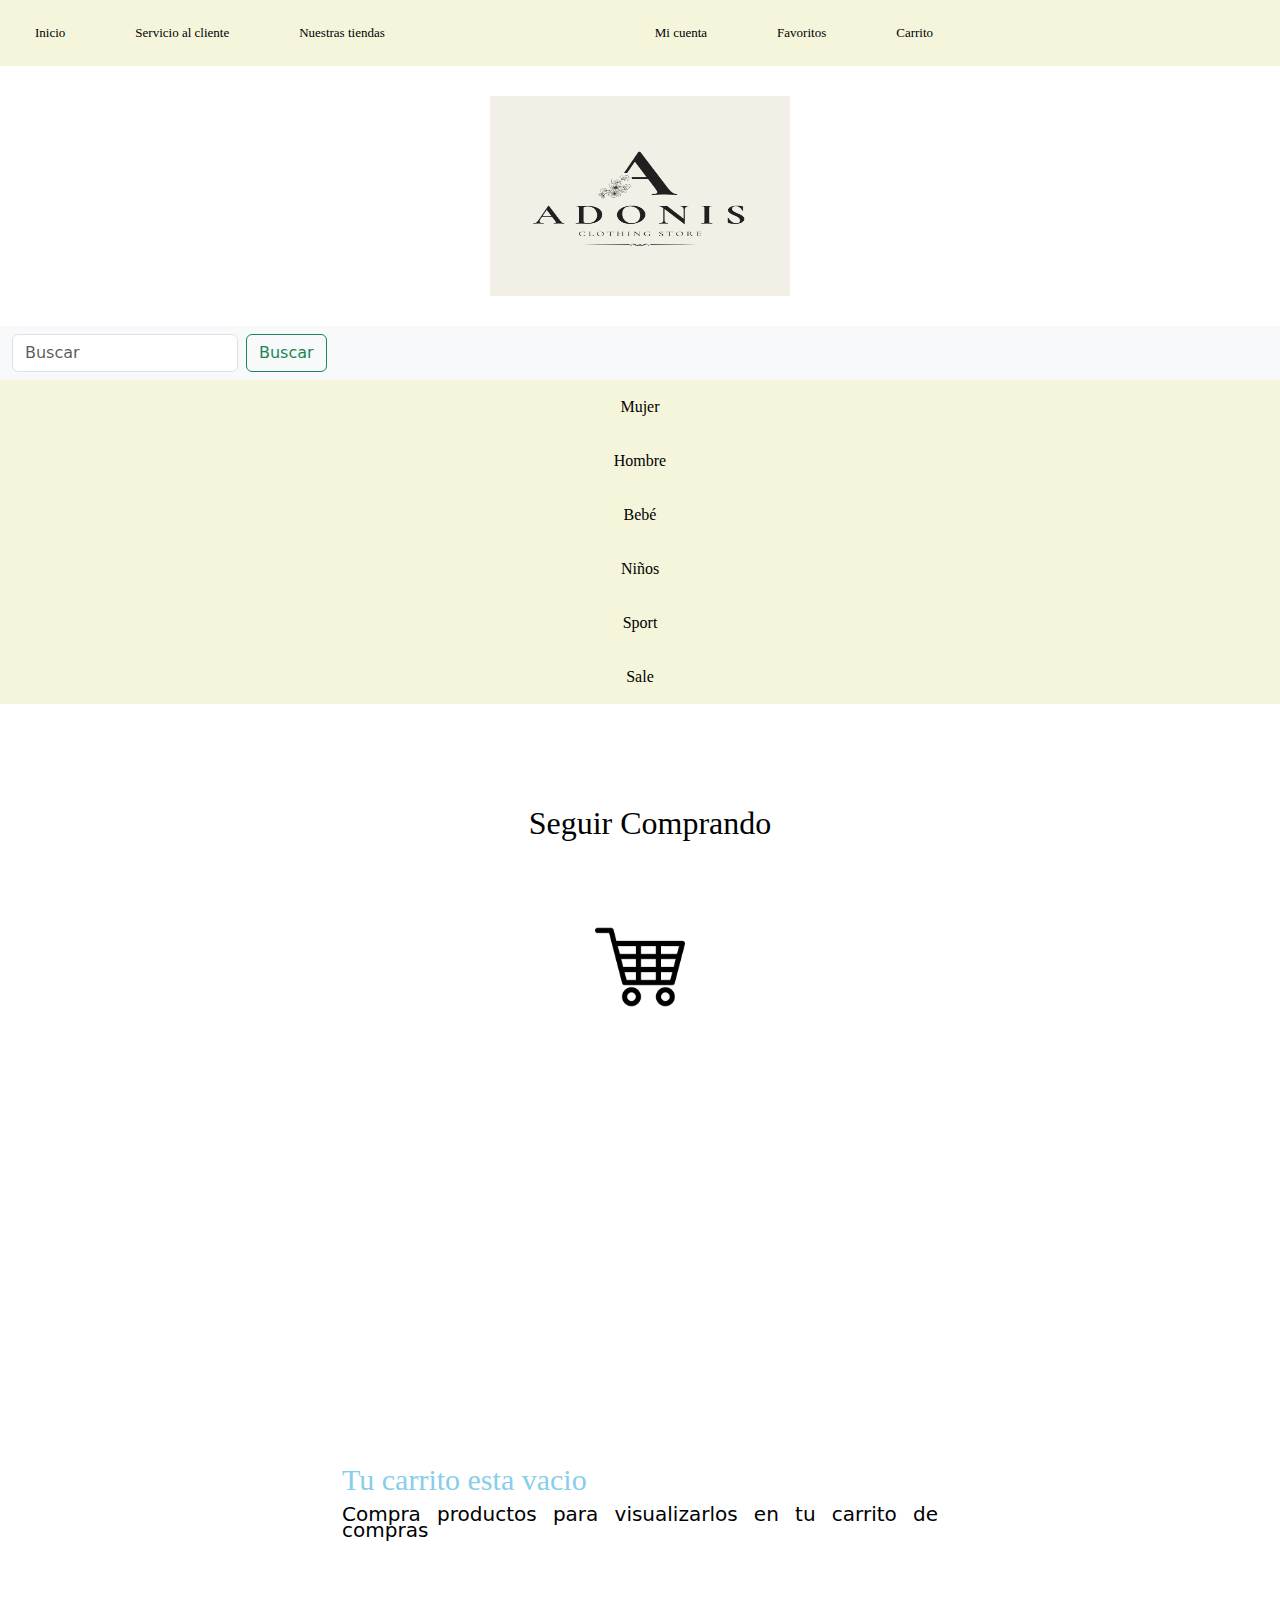
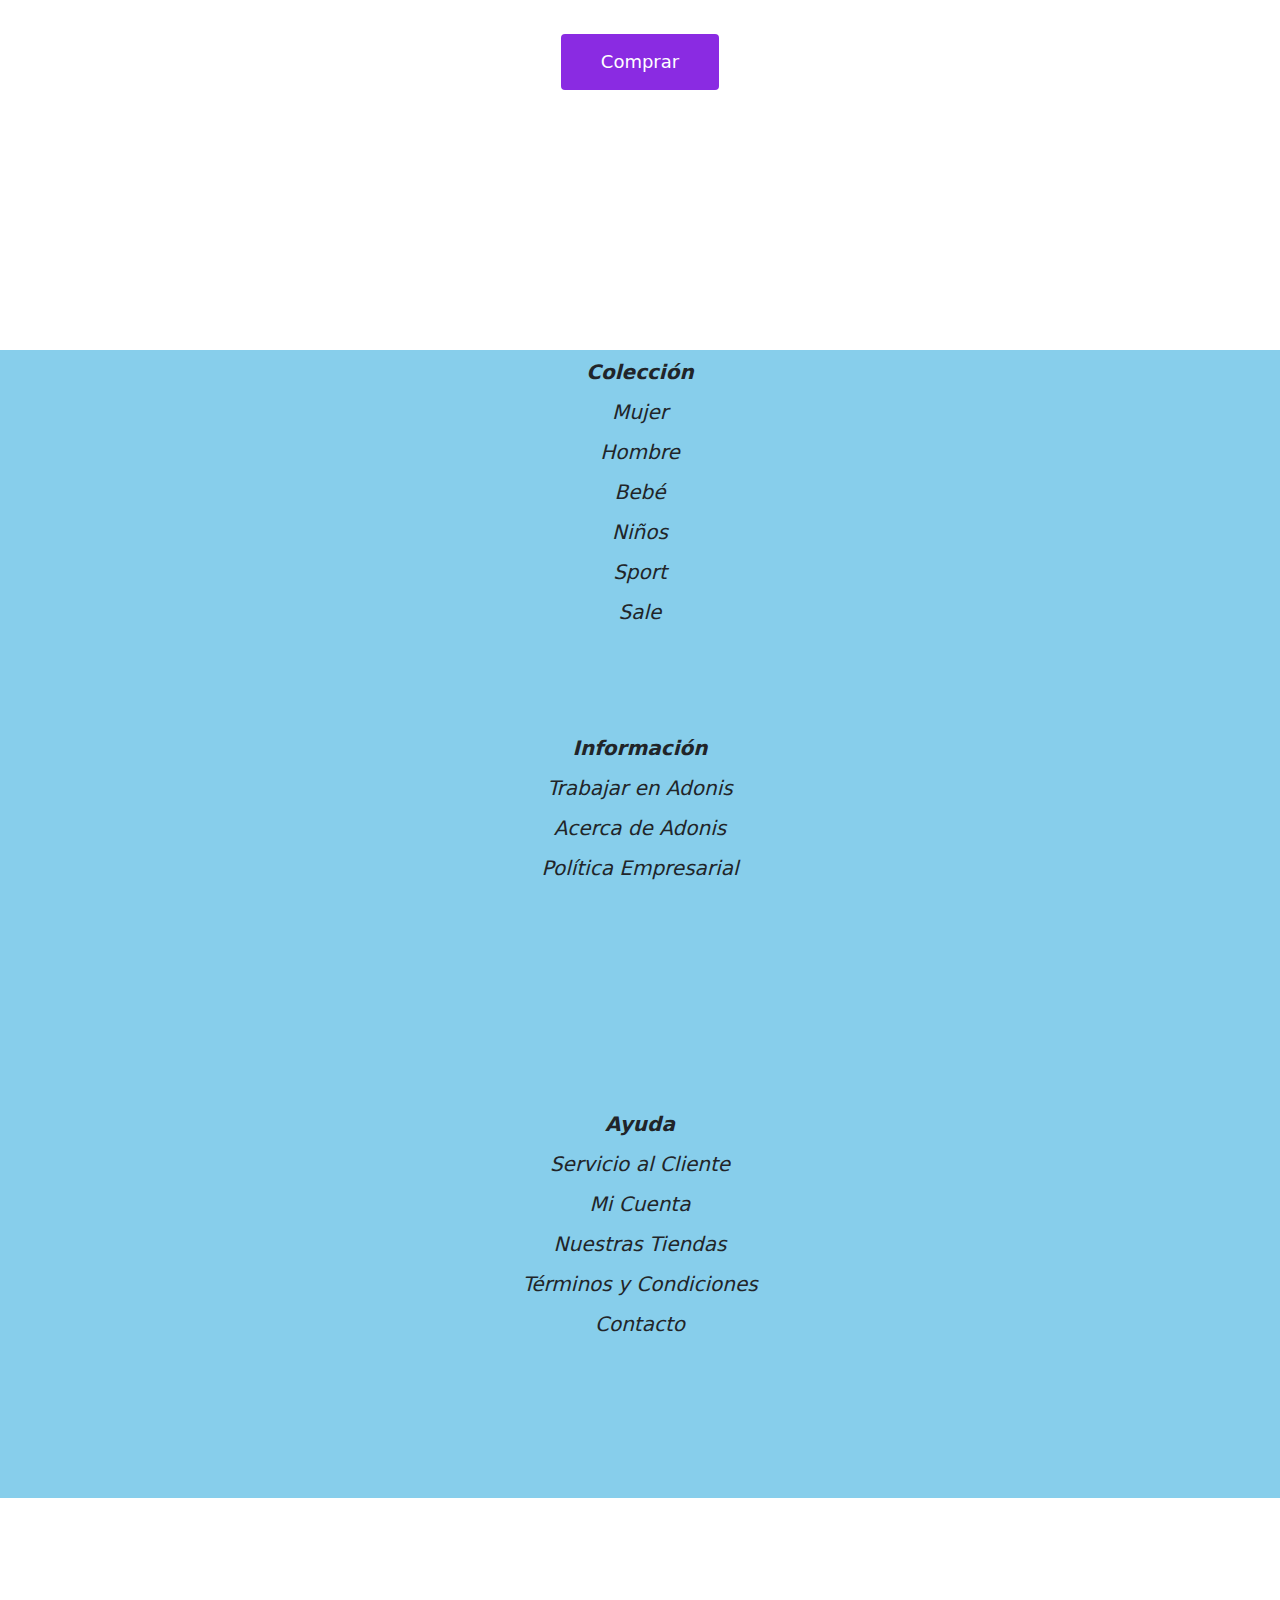
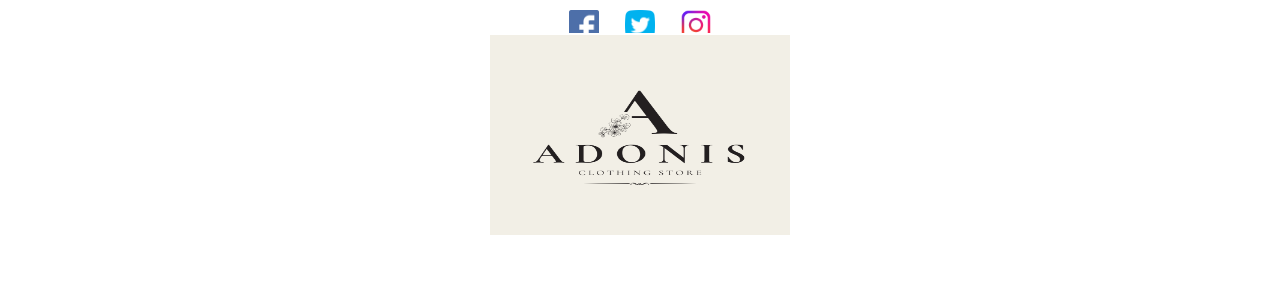
==== commit c273af1a: "coreccion de clases repetidas" ====
--- a/carrito.html
+++ b/carrito.html
@@ -57,11 +57,11 @@
 
    <section>
     <div class="tarjetacarrito">
-        <div class="tarjetacarrito__1">
+        <div class="tarjetacarrito_">
             <img src="img/107831.png" alt="carrito_de_compras" width="90px" height="90px">
         </div>
 
-         <div class="tarjetacarrito__2">
+         <div class="tarjetacarrito_">
             <h1 class="tarjetacarrito__titulo">Tu carrito esta vacio</h1>
             <p class="tarjetacarrito__parrafo">Compra productos para visualizarlos en tu carrito de compras</p>
             <button class="tarjetacarrito__button">Comprar</button>
--- a/styles.css
+++ b/styles.css
@@ -194,8 +194,10 @@
 .tarjetasayuda {
     display: flex;
     padding: 5px;
-}
-.tarjetas__ayuda1 {
+    flex-direction: column;
+    align-items: center;
+}
+.tarjetas__ayuda {
     width: 30%;
     height: 20vh;
     background-color: white;
@@ -206,41 +208,14 @@
     font-size: 10px;
 
 }
-.tarjetas__ayuda2 {
-    width: 30%;
-    height: 20vh;
-    background-color: white;
-    border: 2px solid skyblue;
-    line-height: 100%;
-    margin: 10px 10px;
-    text-align: center;
-    font-size: 10px;
-}
-.tarjetas__ayuda3 {
-    width: 30%;
-    height: 20vh;
-    background-color: white;
-    border: 2px solid skyblue;
-    line-height: 100%;
-    margin: 10px 10px;
-    text-align: center;
-    font-size: 10px;
-}
-.tarjetas__ayuda4 {
-    width: 30%;
-    height: 20vh;
-    background-color: white;
-    border: 2px solid skyblue;
-    line-height: 100%;
-    margin: 10px 10px;
-    text-align: center;
-    font-size: 10px;
-}
+
 .ayudatarjetas {
     display: flex;
     padding: 10px;
-}
-.ayuda__tarjetas1 {
+    flex-direction: column;
+    align-items: center;
+}
+.ayuda__tarjetas {
     width: 20%;
     height: 20vh;
     background-color: white;
@@ -248,20 +223,9 @@
     line-height: 100%;
     margin: 10px 10px;
     text-align: center;
-    margin-bottom: 200px;
     font-size: 10px;
 }
-.ayuda__tarjetas2 {
-    width: 20%;
-    height: 20vh;
-    background-color: white;
-    border: 2px solid skyblue;
-    line-height: 100%;
-    margin: 10px 10px;
-    text-align: center;
-    margin-bottom: 200px;
-    font-size: 10px;
-}
+
 .tiendas__imagen {
     margin-top: 20px;
 }
@@ -271,6 +235,7 @@
     color: skyblue;
     font-size: 30px ;
     margin-top: 100px;
+    text-align: center;
 }
 .tarjetas {
     display: flex;
@@ -301,14 +266,11 @@
     margin-top: 40px;
     font-size: 10px;
 }
-.tarjetas__tiendas__1 {
+.tarjetas__tiendas {
     margin-top: 60px;
     margin-left: 10px;
 }
-.tarjetas__tiendas__2 {
-    margin-top: 60px;
-    margin-right: 20px;
-}
+
 .tarjetasabajo {
     display: flex;
     padding: 10px;
@@ -339,14 +301,11 @@
     font-size: 10px; 
     margin-bottom: 200px;
 }
-.tarjetas__abajo__1 {
+.tarjetas__abajo {
     margin-top: 60px;
     margin-left: 10px
 }
-.tarjetas__abajo__2 {
-    margin-top: 60px;
-    margin-right: 20px;
-}
+
 .favoritos{
     text-align: center;
     font-weight: bold;
@@ -366,7 +325,7 @@
 }
 
 .subtituloseguircomprando {
-    text-align: justify;
+    text-align: center;
     font-weight: lighter;
     font-family: 'Lucida Sans';
     font-size: 5px;
@@ -377,8 +336,10 @@
 .tarjetacarrito {
     display: flex;
     padding: 40px;
-}
-.tarjetacarrito__1 {
+    flex-direction: column;
+    align-items: center;
+}
+.tarjetacarrito_ {
     width: 50%;
     height: 50vh;
     background-color: white;
@@ -386,18 +347,8 @@
     line-height: 100%;
     text-align: center;
     margin: 30px 30px;
-    margin-bottom: 30px;
-}
-.tarjetacarrito__2 {
-    width: 50%;
-    height: 50vh;
-    background-color: white;
-    border: 2px solid white;
-    line-height: 100%;
-    text-align: center;
-    margin: 30px 30px;
-    margin-bottom: 30px;
-}
+}
+
 .tarjetacarrito__titulo {
     text-align: justify;
     color: skyblue;
@@ -454,6 +405,56 @@
 
 }
 
+.form-register{
+    width: 400px;
+    background: #24303c;
+    padding: 30px;
+    margin: auto;
+    margin-top: 100px;
+    margin-bottom: 100px;
+    border-radius: 4px;
+    font-family: 'Calibri';
+    color: white;
+    box-shadow: 7px 13px 37px #000;
+}
+.form-register h4 {
+    font-size: 22px;
+    margin-bottom: 20px;
+}
+.controls{
+    width: 100%;
+    background: #24303c;
+    padding: 10px;
+    border-radius: 4px;
+    margin-bottom: 16px;
+    border: 1px solid #1f53c5;
+    font-family: 'Calibri';
+    font-size: 18px;
+}
+.form-register p{
+    height: 40px;
+    text-align: center;
+    font-size: 18px;
+    line-height: 40px;
+}
+.form-register a{
+    color: white;
+    text-decoration: none;
+}
+.form-register a:hover{
+    color: white;
+    text-decoration: underline;
+}
+.form-register .botons{
+    width: 100%;
+    background: #1f53c5;
+    border: none;
+    padding: 12px;
+    color: white;
+    margin: 16px 0;
+    font-size: 16px;
+}
+
 
 @media (min-width:768px) {
     .navbar {
@@ -542,7 +543,7 @@
         position: relative;
         left: 200px;
     }
-    .Adonis {
+    .adonis {
         display: flex;
         padding: 0;
         justify-content: center;
